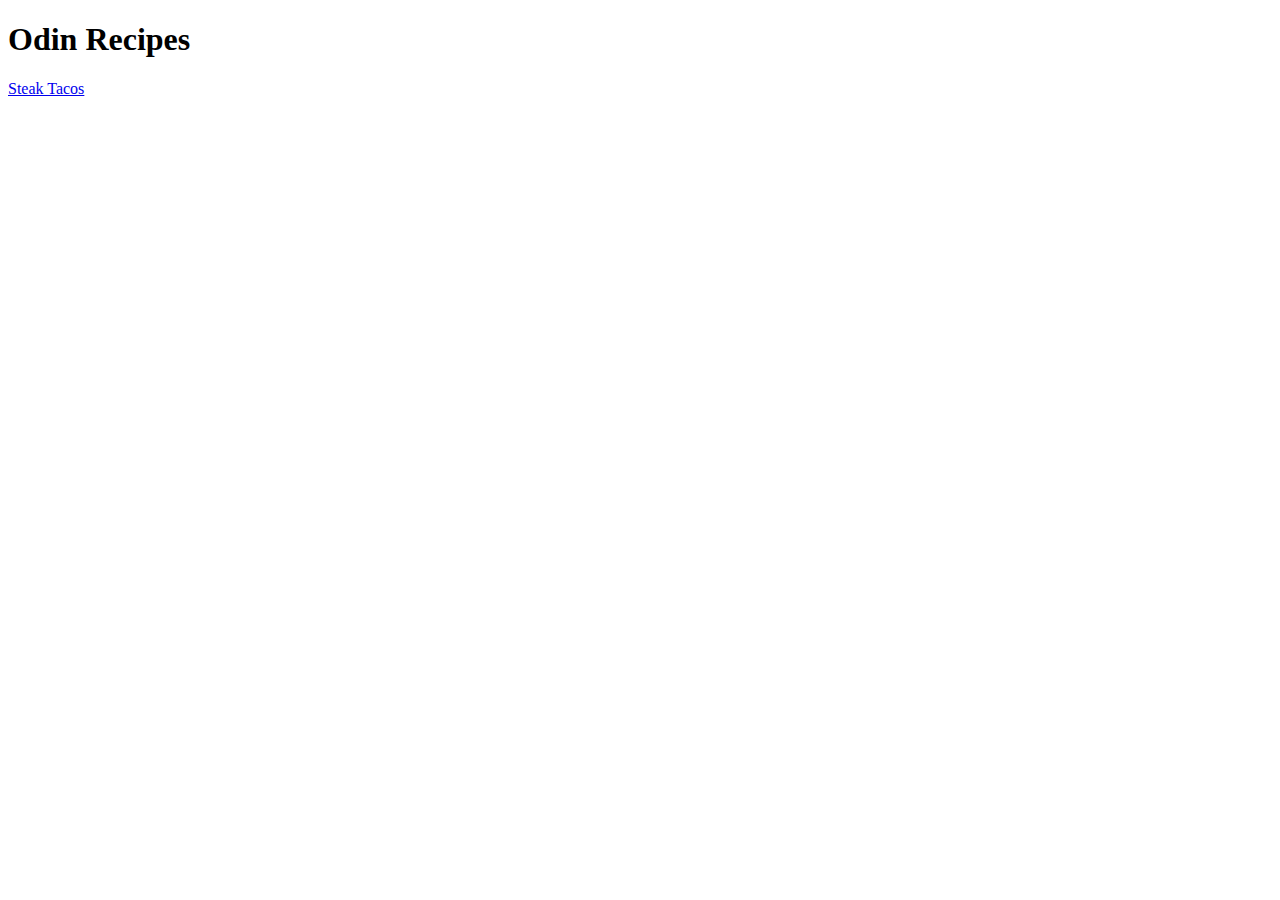
==== index.html @ 1e2f4b06 "edited readme.md and added index and steak-tacos" ====
<!DOCTYPE html>
<html lang="en">
<head>
    <meta charset="UTF-8">
    <meta http-equiv="X-UA-Compatible" content="IE=edge">
    <meta name="viewport" content="width=device-width, initial-scale=1.0">
    <title>Odin Recipes</title>
</head>
<body>
    <h1>Odin Recipes</h1>
    <p></p>
    <a href="./recipes/steak-tacos.html">Steak Tacos</a>
</body>
</html>
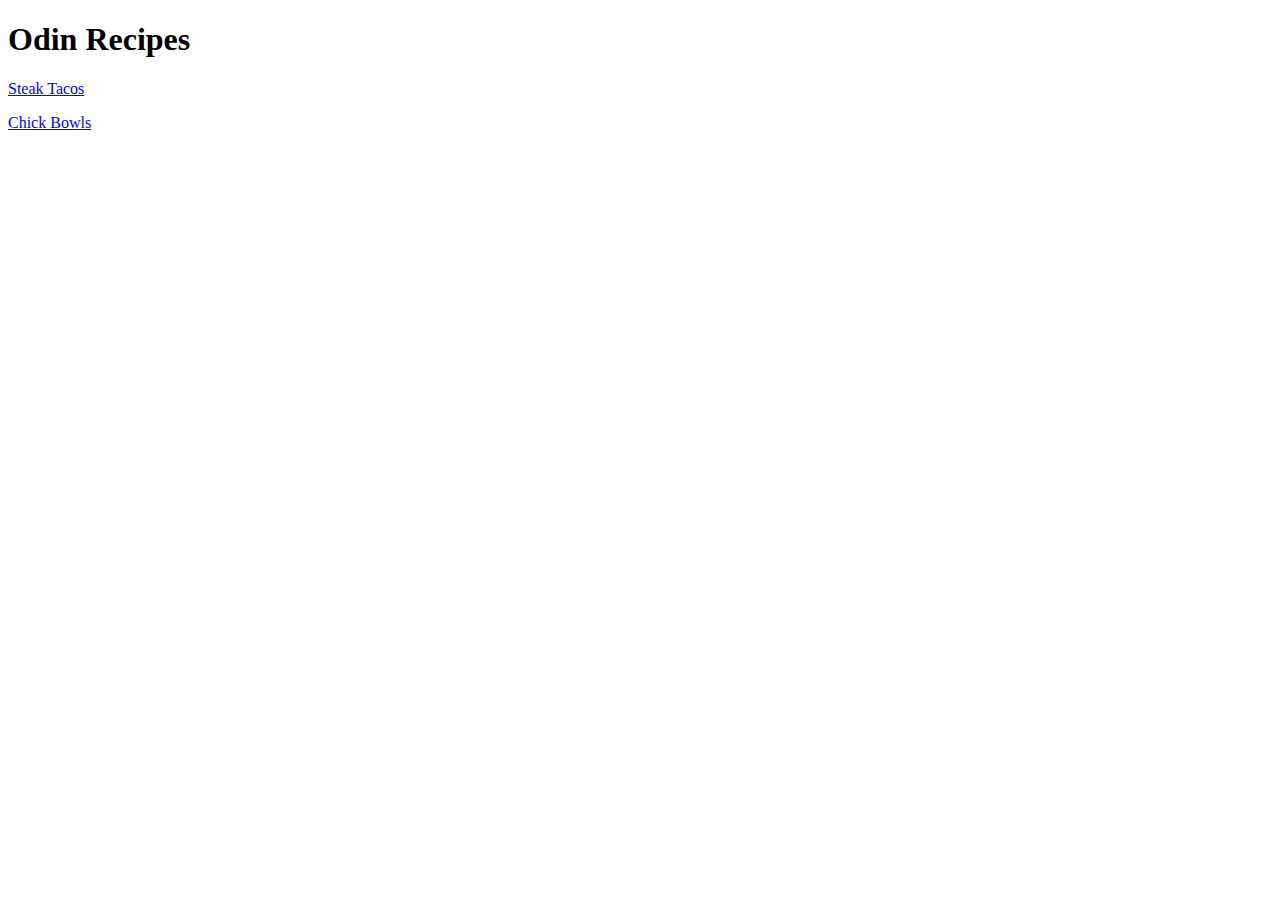
==== commit a219a7ce: "Added chicken bowls recipe" ====
--- a/index.html
+++ b/index.html
@@ -10,5 +10,7 @@
     <h1>Odin Recipes</h1>
     <p></p>
     <a href="./recipes/steak-tacos.html">Steak Tacos</a>
+    <p></p>
+    <a href="./recipes/chicken-bowls.html">Chick Bowls</a>
 </body>
 </html>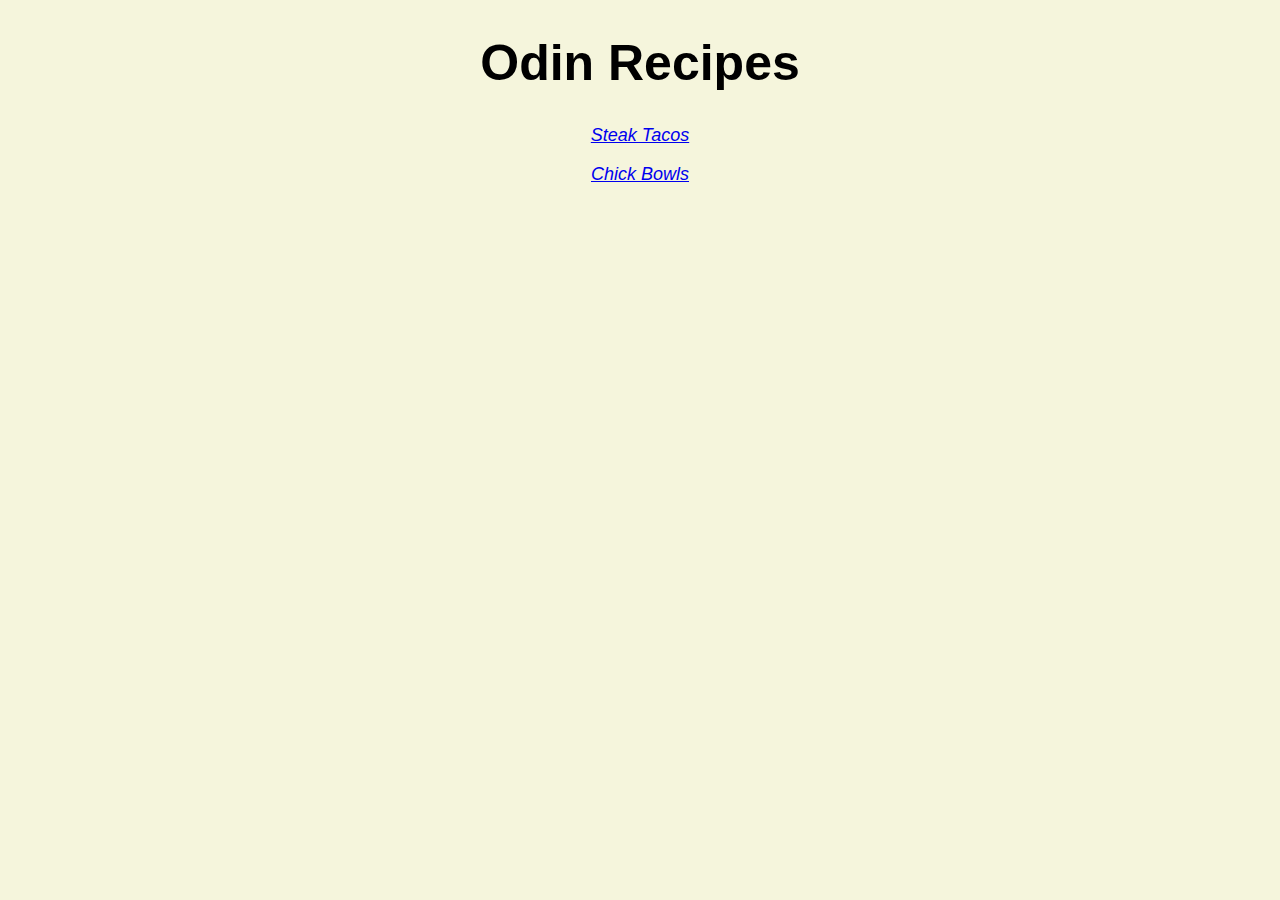
==== commit 9874fcd8: "added css file" ====
--- a/index.html
+++ b/index.html
@@ -5,12 +5,15 @@
     <meta http-equiv="X-UA-Compatible" content="IE=edge">
     <meta name="viewport" content="width=device-width, initial-scale=1.0">
     <title>Odin Recipes</title>
+    <link rel="stylesheet" href="style.css">
 </head>
 <body>
     <h1>Odin Recipes</h1>
     <p></p>
+    <div class="list">
     <a href="./recipes/steak-tacos.html">Steak Tacos</a>
     <p></p>
     <a href="./recipes/chicken-bowls.html">Chick Bowls</a>
+    </div>
 </body>
 </html>--- a/style.css
+++ b/style.css
@@ -0,0 +1,32 @@
+* {
+    background-color: beige;
+    font-size: 18px;
+    font-family: Arial, Helvetica, sans-serif;
+}
+.pic {
+    width: 400px;
+    height: auto;
+    margin: auto;
+}
+h1 {
+font-size: 50px;
+font-weight: bold;
+text-align: center;
+}
+h2 {
+font-size: 40px;
+font-weight: 400;
+}
+h3 {
+    font-size: 30px;
+    font-weight: 400;
+    }
+.list {
+    text-align: center;
+    font-style: italic;
+}
+ul,
+li,
+ol {
+    background-color: white;
+}